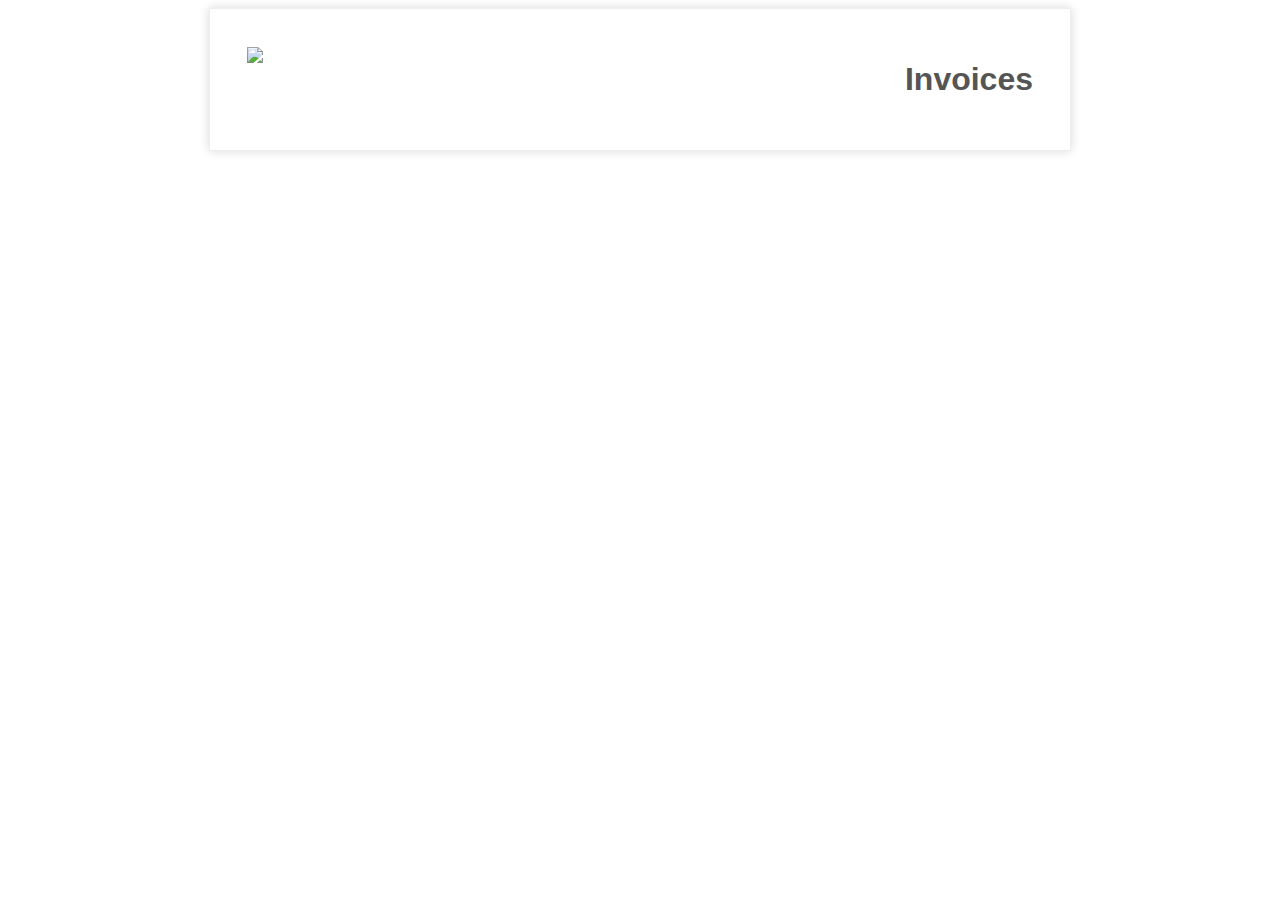
==== src/main/resources/web/index.html @ 68f89a6c "addProject" ====
<!doctype html>
<html>
<head>
<!-- <base href="/"> -->
    <meta charset="utf-8">
    <title>Invoices</title>
    <link href="https://cdnjs.cloudflare.com/ajax/libs/font-awesome/4.4.0/css/font-awesome.min.css" rel='stylesheet' type='text/css'>
    <script src="http://code.angularjs.org/1.2.13/angular.js"></script>
    <script src="//cdnjs.cloudflare.com/ajax/libs/angular-ui-router/0.2.8/angular-ui-router.min.js"></script>
    <link rel="stylesheet" href="https://maxcdn.bootstrapcdn.com/bootstrap/4.0.0-beta.2/css/bootstrap.min.css" integrity="sha384-PsH8R72JQ3SOdhVi3uxftmaW6Vc51MKb0q5P2rRUpPvrszuE4W1povHYgTpBfshb" crossorigin="anonymous">
<script type="text/javascript" src="ui-bootstrap-tpls-2.5.0.min.js"></script>
<script type="text/javascript" src="app.js"></script>


    <link rel="stylesheet" type="text/css" href="style.css">

</head>

<body ng-app="app">
    <div class="invoice-box">
      <table>
          <tr>
              <td class="title">
                  <img src="http://www.transporter-group.com/assets/site/en/images/header_logo_1.png" style="width:100%; max-width:300px;">
              </td>

              <td >
                  <h1>Invoices</h1>
              </td>
          </tr>
      </table>
      <div ui-view></div>

</div>
</body>
</html>
---- src/main/resources/web/style.css ----
.invoice-box {
            max-width: 800px;
            margin: auto;
            padding: 30px;
            border: 1px solid #eee;
            box-shadow: 0 0 10px rgba(0, 0, 0, .15);
            font-size: 16px;
            line-height: 24px;
            font-family: 'Helvetica Neue', 'Helvetica', Helvetica, Arial, sans-serif;
            color: #555;
        }

        .invoice-box table {
            width: 100%;
            line-height: inherit;
            text-align: left;
        }

        .invoice-box table td {
            padding: 5px;
            vertical-align: top;
        }

        .invoice-box table tr td:nth-child(2) {
            text-align: right;
        }

        .invoice-box table tr.top table td {
            padding-bottom: 20px;
        }

        .invoice-box table tr.top table td.title {
            font-size: 45px;
            line-height: 45px;
            color: #333;
        }

        .invoice-box table tr.information table td {
            padding-bottom: 40px;
        }

        .invoice-box table tr.heading td {
            background: #eee;
            border-bottom: 1px solid #ddd;
            font-weight: bold;
        }

        .invoice-box table tr.details td {
            padding-bottom: 20px;
        }

        .invoice-box table tr.item td{
            border-bottom: 1px solid #eee;
        }

        .invoice-box table tr.item.last td {
            border-bottom: none;
        }

        .invoice-box table tr.total td:nth-child(2) {
            border-top: 2px solid #eee;
            font-weight: bold;
        }

        @media only screen and (max-width: 600px) {
            .invoice-box table tr.top table td {
                width: 100%;
                display: block;
                text-align: center;
            }

            .invoice-box table tr.information table td {
                width: 100%;
                display: block;
                text-align: center;
            }
        }

        /** RTL **/
        .rtl {
            direction: rtl;
            font-family: Tahoma, 'Helvetica Neue', 'Helvetica', Helvetica, Arial, sans-serif;
        }

        .rtl table {
            text-align: right;
        }

        .rtl table tr td:nth-child(2) {
            text-align: left;
        }

        .panel-table .panel-body{
      padding:0;
    }

    .panel-table .panel-body .table-bordered{
      border-style: none;
      margin:0;
    }

    .panel-table .panel-body .table-bordered > thead > tr > th:first-of-type {
        text-align:center;
        width: 100px;
    }

    .panel-table .panel-body .table-bordered > thead > tr > th:last-of-type,
    .panel-table .panel-body .table-bordered > tbody > tr > td:last-of-type {
      border-right: 0px;
    }

    .panel-table .panel-body .table-bordered > thead > tr > th:first-of-type,
    .panel-table .panel-body .table-bordered > tbody > tr > td:first-of-type {
      border-left: 0px;
    }

    .panel-table .panel-body .table-bordered > tbody > tr:first-of-type > td{
      border-bottom: 0px;
    }

    .panel-table .panel-body .table-bordered > thead > tr:first-of-type > th{
      border-top: 0px;
    }

    .panel-table .panel-footer .pagination{
      margin:0;
    }

    /*
    used to vertically center elements, may need modification if you're not using default sizes.
    */
    .panel-table .panel-footer .col{
     line-height: 34px;
     height: 34px;
    }

    .panel-table .panel-heading .col h3{
     line-height: 30px;
     height: 30px;
    }

    .panel-table .panel-body .table-bordered > tbody > tr > td{
      line-height: 34px;
    }

    .invoice-modal {
        display:none;
        background: rgba(0,0,0, 0.8);
      position: fixed;
      width: 100%;
      height: 100%;
      top: 0;
      left:0;
    }

    .invoice-modal.open {
        display:block;
    }

    .modal-content {
        background:White;
        max-width:60%;
        margin: 0 auto;
        padding:40px;
        margin-top:20%;
    }
    .invoice-modal .close {
        cursor:pointer;
        padding:10px;
        background:#efefef;
        text-align:center;
        position:absolute;
        top:10px;
        right:10px;
    }

    .invoice-item {
        cursor:pointer;
    }
    .btn {
        cursor:pointer;
    }
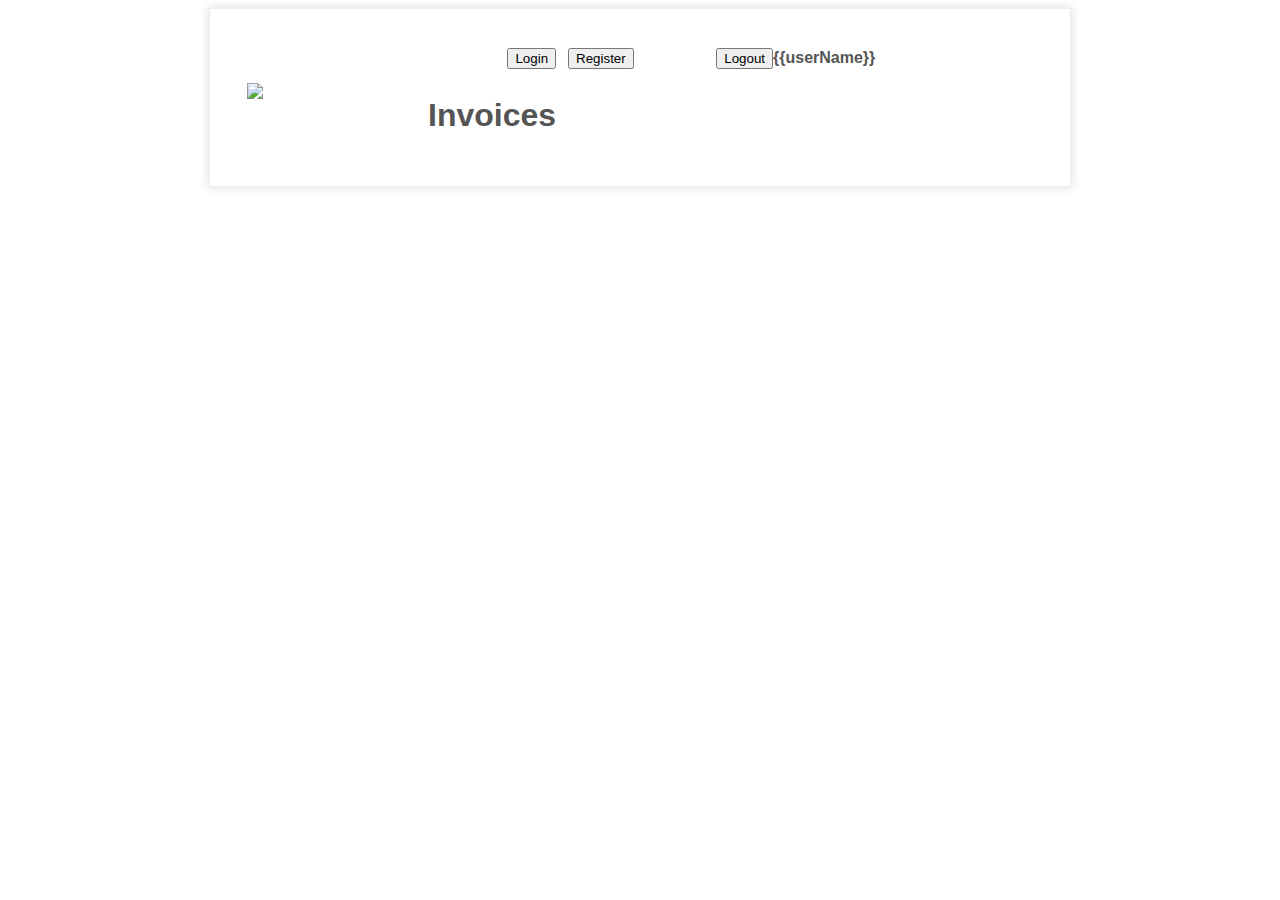
==== commit e9532a14: "unitTest&quill" ====
--- a/src/main/resources/web/index.html
+++ b/src/main/resources/web/index.html
@@ -6,20 +6,25 @@
     <meta charset="utf-8">
     <title>Invoices</title>
     <link href="https://cdnjs.cloudflare.com/ajax/libs/font-awesome/4.4.0/css/font-awesome.min.css" rel='stylesheet' type='text/css'>
-    <script src="http://code.angularjs.org/1.2.13/angular.js"></script>
-    <script src="//cdnjs.cloudflare.com/ajax/libs/angular-ui-router/0.2.8/angular-ui-router.min.js"></script>
     <link rel="stylesheet" href="https://maxcdn.bootstrapcdn.com/bootstrap/4.0.0-beta.2/css/bootstrap.min.css" integrity="sha384-PsH8R72JQ3SOdhVi3uxftmaW6Vc51MKb0q5P2rRUpPvrszuE4W1povHYgTpBfshb" crossorigin="anonymous">
-<script type="text/javascript" src="ui-bootstrap-tpls-2.5.0.min.js"></script>
-<script type="text/javascript" src="app.js"></script>
+    <script src="http://code.angularjs.org/1.5.0/angular.js"></script>
+    <script src="//cdnjs.cloudflare.com/ajax/libs/angular-ui-router/0.3.1/angular-ui-router.min.js"></script>
+    <script src="https://cdnjs.cloudflare.com/ajax/libs/angular.js/1.2.16/angular-resource.min.js"></script>
+    <script src="http://ajax.googleapis.com/ajax/libs/angularjs/1.5.0/angular-cookies.js"></script>
+    <link rel="stylesheet" type="text/css" href="css/style.css">
 
-
-    <link rel="stylesheet" type="text/css" href="style.css">
 
 </head>
 
-<body ng-app="app">
+<body ng-app="app" ng-controller="mainController">
     <div class="invoice-box">
       <table>
+          <tr><td></td>
+              <td><Button ng-show="!login" class="btn btn-primary" ui-sref="login">Login</Button></td>
+              <td><Button ng-show="!login" class="btn btn-primary" ui-sref="register">Register</Button></td>
+              <td><Button ng-show="login" class="btn btn-primary" ng-click="logout()">Logout</Button><span ng-show="login"><b>{{userName}}</b></span></td>
+
+          </tr>
           <tr>
               <td class="title">
                   <img src="http://www.transporter-group.com/assets/site/en/images/header_logo_1.png" style="width:100%; max-width:300px;">
@@ -33,5 +38,10 @@
       <div ui-view></div>
 
 </div>
+    <script type="text/javascript" src="js/app.js"></script>
+    <script type="text/javascript" src="js/controllers.js"></script>
+    <script type="text/javascript" src="js/services.js"></script>
+
+
 </body>
 </html>
--- a/src/main/resources/web/css/style.css
+++ b/src/main/resources/web/css/style.css
@@ -0,0 +1,183 @@
+
+    .invoice-box {
+            max-width: 800px;
+            margin: auto;
+            padding: 30px;
+            border: 1px solid #eee;
+            box-shadow: 0 0 10px rgba(0, 0, 0, .15);
+            font-size: 16px;
+            line-height: 24px;
+            font-family: 'Helvetica Neue', 'Helvetica', Helvetica, Arial, sans-serif;
+            color: #555;
+        }
+
+        .invoice-box table {
+            width: 100%;
+            line-height: inherit;
+            text-align: left;
+        }
+
+        .invoice-box table td {
+            padding: 5px;
+            vertical-align: top;
+        }
+
+        .invoice-box table tr td:nth-child(2) {
+            text-align: right;
+        }
+
+        .invoice-box table tr.top table td {
+            padding-bottom: 20px;
+        }
+
+        .invoice-box table tr.top table td.title {
+            font-size: 45px;
+            line-height: 45px;
+            color: #333;
+        }
+
+        .invoice-box table tr.information table td {
+            padding-bottom: 40px;
+        }
+
+        .invoice-box table tr.heading td {
+            background: #eee;
+            border-bottom: 1px solid #ddd;
+            font-weight: bold;
+        }
+
+        .invoice-box table tr.details td {
+            padding-bottom: 20px;
+        }
+
+        .invoice-box table tr.item td{
+            border-bottom: 1px solid #eee;
+        }
+
+        .invoice-box table tr.item.last td {
+            border-bottom: none;
+        }
+
+        .invoice-box table tr.total td:nth-child(2) {
+            border-top: 2px solid #eee;
+            font-weight: bold;
+        }
+
+        @media only screen and (max-width: 600px) {
+            .invoice-box table tr.top table td {
+                width: 100%;
+                display: block;
+                text-align: center;
+            }
+
+            .invoice-box table tr.information table td {
+                width: 100%;
+                display: block;
+                text-align: center;
+            }
+        }
+
+        /** RTL **/
+        .rtl {
+            direction: rtl;
+            font-family: Tahoma, 'Helvetica Neue', 'Helvetica', Helvetica, Arial, sans-serif;
+        }
+
+        .rtl table {
+            text-align: right;
+        }
+
+        .rtl table tr td:nth-child(2) {
+            text-align: left;
+        }
+
+        .panel-table .panel-body{
+      padding:0;
+    }
+
+    .panel-table .panel-body .table-bordered{
+      border-style: none;
+      margin:0;
+    }
+
+    .panel-table .panel-body .table-bordered > thead > tr > th:first-of-type {
+        text-align:center;
+        width: 100px;
+    }
+
+    .panel-table .panel-body .table-bordered > thead > tr > th:last-of-type,
+    .panel-table .panel-body .table-bordered > tbody > tr > td:last-of-type {
+      border-right: 0px;
+    }
+
+    .panel-table .panel-body .table-bordered > thead > tr > th:first-of-type,
+    .panel-table .panel-body .table-bordered > tbody > tr > td:first-of-type {
+      border-left: 0px;
+    }
+
+    .panel-table .panel-body .table-bordered > tbody > tr:first-of-type > td{
+      border-bottom: 0px;
+    }
+
+    .panel-table .panel-body .table-bordered > thead > tr:first-of-type > th{
+      border-top: 0px;
+    }
+
+    .panel-table .panel-footer .pagination{
+      margin:0;
+    }
+
+    /*
+    used to vertically center elements, may need modification if you're not using default sizes.
+    */
+    .panel-table .panel-footer .col{
+     line-height: 34px;
+     height: 34px;
+    }
+
+    .panel-table .panel-heading .col h3{
+     line-height: 30px;
+     height: 30px;
+    }
+
+    .panel-table .panel-body .table-bordered > tbody > tr > td{
+      line-height: 34px;
+    }
+
+    .invoice-modal {
+        display:none;
+        background: rgba(0,0,0, 0.8);
+      position: fixed;
+      width: 100%;
+      height: 100%;
+      top: 0;
+      left:0;
+    }
+
+    .invoice-modal.open {
+        display:block;
+    }
+
+    .modal-content {
+        background:White;
+        max-width:60%;
+        margin: 0 auto;
+        padding:40px;
+        margin-top:20%;
+    }
+    .invoice-modal .close {
+        cursor:pointer;
+        padding:10px;
+        background:#efefef;
+        text-align:center;
+        position:absolute;
+        top:10px;
+        right:10px;
+    }
+
+    .invoice-item {
+        cursor:pointer;
+    }
+    .btn {
+        cursor:pointer;
+    }
